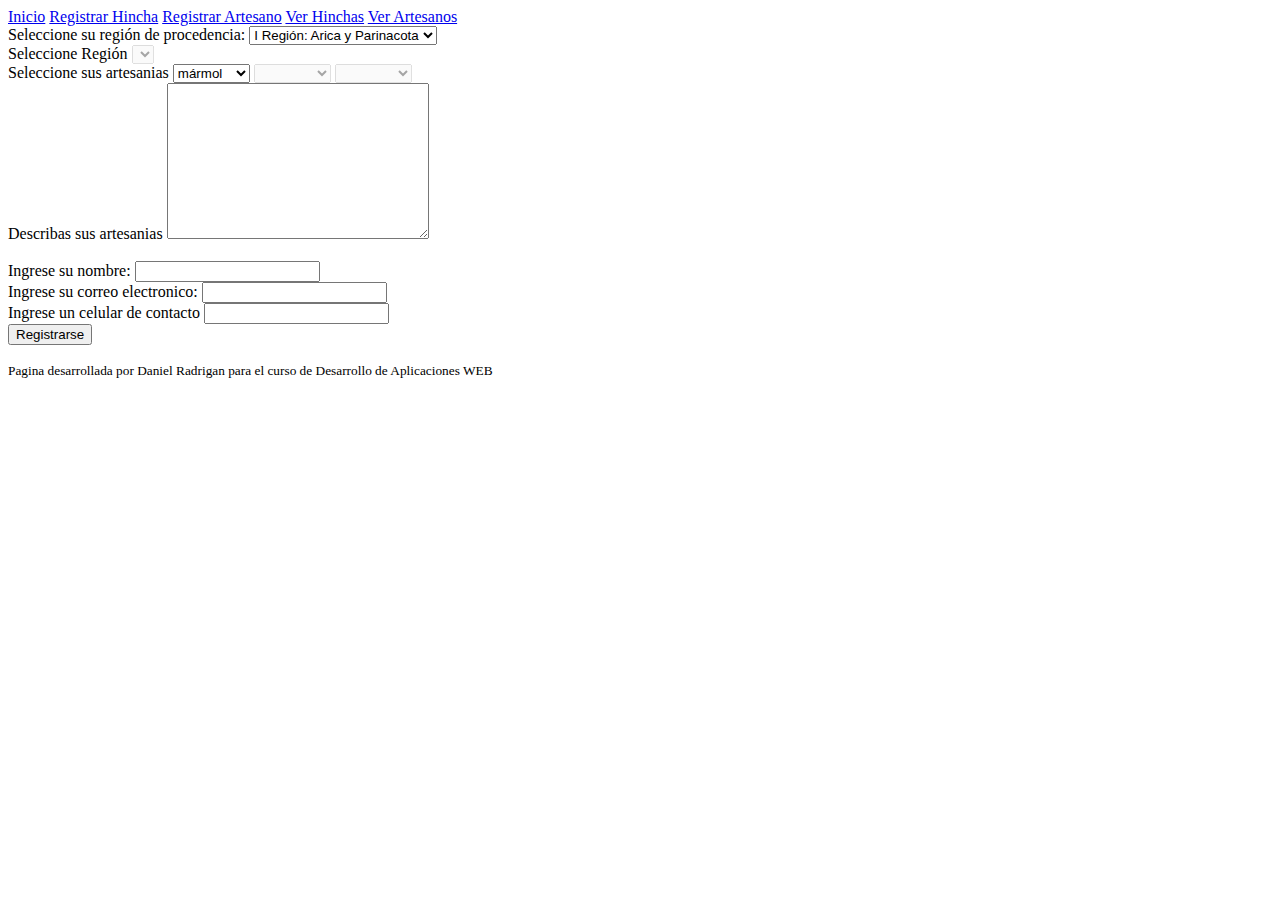
==== agregar-artesano.html @ 1e36548f "FEAT(agregar-artesano):se agregan las funcionalidades para seleccionar artesanias" ====
<!DOCTYPE html>
<html lang="es">
<head>
    <meta charset="UTF-8">
    <meta name="viewport" content="width=device-width, initial-scale=1.0">
    <title>Registrar Artesano</title>
</head>
<body>
    <header>
        <a href="./index.html">Inicio</a>
        <a href="./agregar-hincha.html">Registrar Hincha</a>
        <a href="./agregar-artesano.html">Registrar Artesano</a>
        <a href="./ver-hinchas.html">Ver Hinchas</a>
        <a href="./ver-artesanos.html">Ver Artesanos</a>
    </header>
    <div>
        <form>
            <div class="region">
                <label for="region">Seleccione su región de procedencia:</label>
                <select name="region" id="region">
                    <option value="Tarapacá">I Región: Arica y Parinacota</option>
                    <option value="Antofagasta">II Región</option>
                    <option value="Atacama">III Región</option>
                    <option value="Coquimbo">IV Región</option>
                    <option value="Valparaíso">V Región</option>
                    <option value="Región del Libertador Gral. Bernardo O’Higgins">VI Región</option>
                    <option value="Región del Maule">VII Región</option>
                    <option value="Región del Biobío">VIII Región</option>
                    <option value="Región de la Araucanía">IX Región</option>
                    <option value="Región de Los Lagos">X Región</option>
                    <option value="Región Aisén del Gral. Carlos Ibáñez del Campo">XI Región</option>
                    <option value="Región Metropolitana de Santiago">Región Metropolitana</option>
                    <option value="Región de Magallanes y de la Antártica Chilena">XII Región</option>
                    <option value="Región de Los Ríos">XIV Región</option>
                    <option value="Arica y Parinacota">XV Región</option>
                    <option value="Región de Ñuble">XVI Región</option>
                </select>
            </div>
            <div class="comuna">
                <label for="comuna">Seleccione Región</label>
                <select name="comuna" id="comuna" disabled="disabled">
                    <option value=""></option>
                </select>
            </div>
            <div class="artesanias">
                <label for="artesanias">Seleccione sus artesanias</label>
                <select name="artesanias" id="artesanias">
                    <option value="mármol">mármol</option>
                    <option value="madera">madera</option>
                    <option value="cerámica">cerámica</option>
                    <option value="mimbre">mimbre</option>
                    <option value="metal">metal</option>
                    <option value="cuero">cuero</option>
                    <option value="telas">telas</option>
                    <option value="telas">telas</option>
                    <option value="telas">telas</option>
                </select>
                <select name="artesanias2" id="artesanias2" disabled="disabled">
                    <option value=""></option>
                    <option value="mármol">mármol</option>
                    <option value="madera">madera</option>
                    <option value="cerámica">cerámica</option>
                    <option value="mimbre">mimbre</option>
                    <option value="metal">metal</option>
                    <option value="cuero">cuero</option>
                    <option value="telas">telas</option>
                    <option value="telas">telas</option>
                    <option value="telas">telas</option>
                </select>
                <select name="artesanias3" id="artesanias3" disabled="disabled">
                    <option value=""></option>
                    <option value="mármol">mármol</option>
                    <option value="madera">madera</option>
                    <option value="cerámica">cerámica</option>
                    <option value="mimbre">mimbre</option>
                    <option value="metal">metal</option>
                    <option value="cuero">cuero</option>
                    <option value="telas">telas</option>
                    <option value="telas">telas</option>
                    <option value="telas">telas</option>
                </select>
            </div>
            <div class="descripcion">
                <label for="descripcion">Describas sus artesanias</label>
                <textarea name="descripcion" id="descripcion" cols="30" rows="10"></textarea>
            </div>
            <div class="fotos">
                <input type="image" src="" alt="">
            </div>
            <div class="nombre">
                <label for="name">Ingrese su nombre:</label>
                <input type="text" name="name" id="name" maxlength="80">
            </div>
            <div class="email">
                <label for="mail">Ingrese su correo electronico:</label>
                <input type="email" name="mail" id="mail" maxlength="30">
            </div>
            <div class="telefono">
                <label for="phone">Ingrese un celular de contacto</label>
                <input type="number" name="phone" id="phone" maxlength="15">
            </div>

            <button id="Registrar-Artesano">Registrarse</button>
        </form>
    </div>
    <footer>
        <p>
            <small>Pagina desarrollada por Daniel Radrigan para el curso de Desarrollo de Aplicaciones WEB</small>
        </p>
    </footer>
    <script src="./funciones/agregar-artesano.js"></script>
</body>
</html>
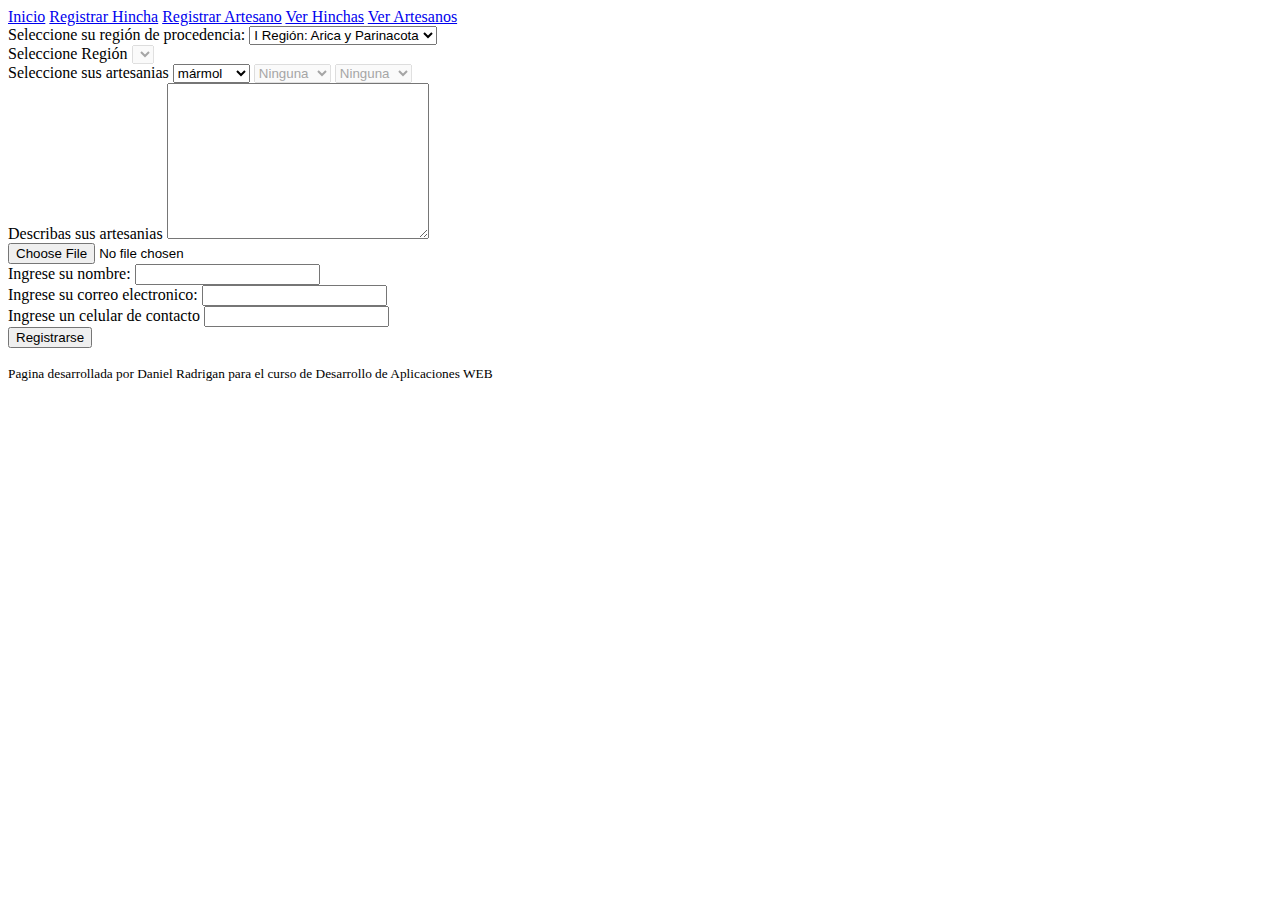
==== commit 3ef6073c: "FEAT(agregar-artesano->validacion):se agrega la validacion en el formulario" ====
--- a/agregar-artesano.html
+++ b/agregar-artesano.html
@@ -56,7 +56,7 @@
                     <option value="telas">telas</option>
                 </select>
                 <select name="artesanias2" id="artesanias2" disabled="disabled">
-                    <option value=""></option>
+                    <option value="">Ninguna</option>
                     <option value="mármol">mármol</option>
                     <option value="madera">madera</option>
                     <option value="cerámica">cerámica</option>
@@ -68,7 +68,7 @@
                     <option value="telas">telas</option>
                 </select>
                 <select name="artesanias3" id="artesanias3" disabled="disabled">
-                    <option value=""></option>
+                    <option value="">Ninguna</option>
                     <option value="mármol">mármol</option>
                     <option value="madera">madera</option>
                     <option value="cerámica">cerámica</option>
@@ -85,19 +85,19 @@
                 <textarea name="descripcion" id="descripcion" cols="30" rows="10"></textarea>
             </div>
             <div class="fotos">
-                <input type="image" src="" alt="">
+                <input type="file" accept="image/png, image/jpeg">
             </div>
             <div class="nombre">
                 <label for="name">Ingrese su nombre:</label>
-                <input type="text" name="name" id="name" maxlength="80">
+                <input type="text" name="name" id="name" autocomplete="name" maxlength="80">
             </div>
             <div class="email">
                 <label for="mail">Ingrese su correo electronico:</label>
-                <input type="email" name="mail" id="mail" maxlength="30">
+                <input type="email" name="mail" id="mail" autocomplete="email" maxlength="30">
             </div>
             <div class="telefono">
                 <label for="phone">Ingrese un celular de contacto</label>
-                <input type="number" name="phone" id="phone" maxlength="15">
+                <input type="number" name="phone" id="phone" autocomplete="mobile" maxlength="15">
             </div>
 
             <button id="Registrar-Artesano">Registrarse</button>
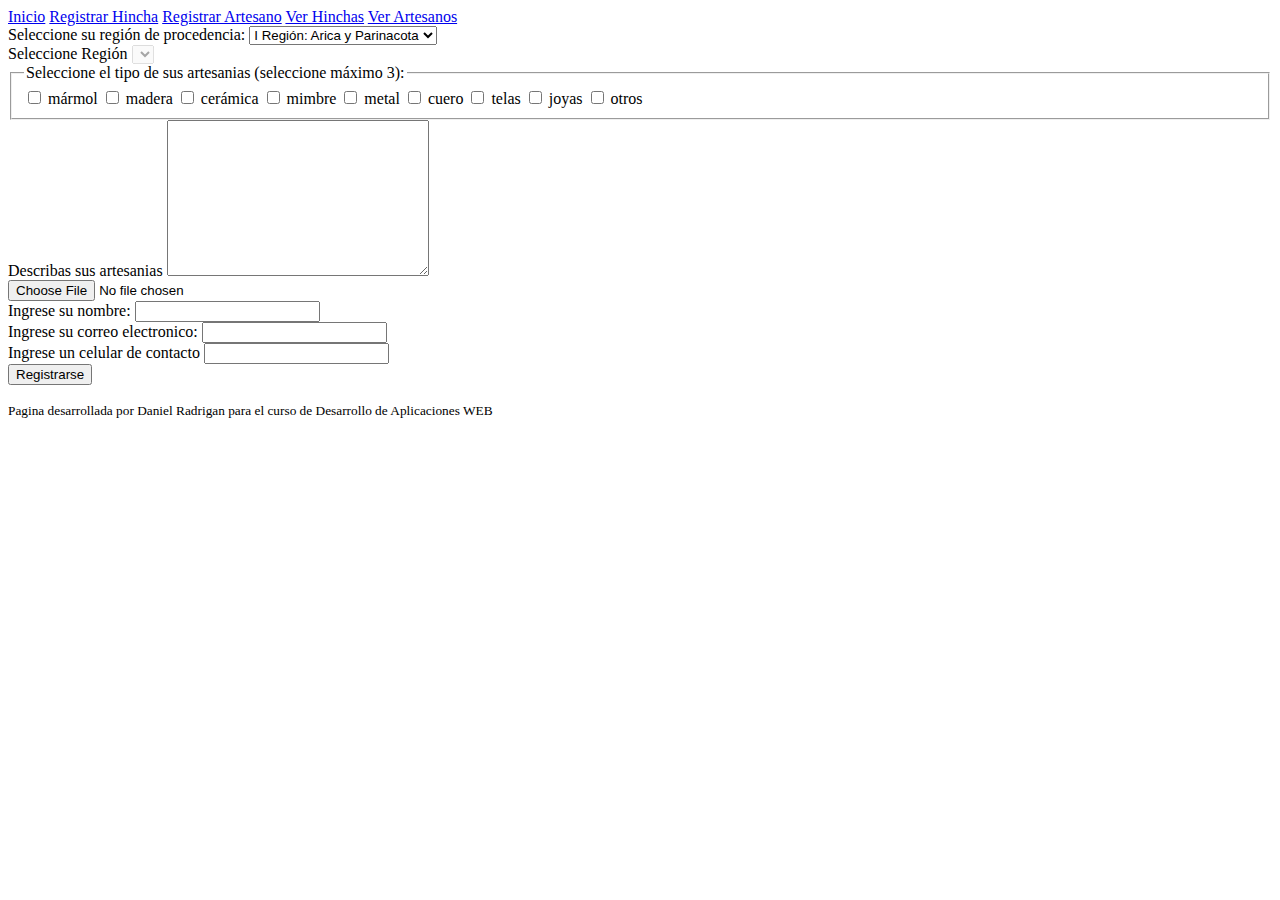
==== commit 3239b5ac: "REFACTOR(agregar-artesano): se cambian los 3 select por checkbox" ====
--- a/agregar-artesano.html
+++ b/agregar-artesano.html
@@ -43,42 +43,27 @@
                 </select>
             </div>
             <div class="artesanias">
-                <label for="artesanias">Seleccione sus artesanias</label>
-                <select name="artesanias" id="artesanias">
-                    <option value="mármol">mármol</option>
-                    <option value="madera">madera</option>
-                    <option value="cerámica">cerámica</option>
-                    <option value="mimbre">mimbre</option>
-                    <option value="metal">metal</option>
-                    <option value="cuero">cuero</option>
-                    <option value="telas">telas</option>
-                    <option value="telas">telas</option>
-                    <option value="telas">telas</option>
-                </select>
-                <select name="artesanias2" id="artesanias2" disabled="disabled">
-                    <option value="">Ninguna</option>
-                    <option value="mármol">mármol</option>
-                    <option value="madera">madera</option>
-                    <option value="cerámica">cerámica</option>
-                    <option value="mimbre">mimbre</option>
-                    <option value="metal">metal</option>
-                    <option value="cuero">cuero</option>
-                    <option value="telas">telas</option>
-                    <option value="telas">telas</option>
-                    <option value="telas">telas</option>
-                </select>
-                <select name="artesanias3" id="artesanias3" disabled="disabled">
-                    <option value="">Ninguna</option>
-                    <option value="mármol">mármol</option>
-                    <option value="madera">madera</option>
-                    <option value="cerámica">cerámica</option>
-                    <option value="mimbre">mimbre</option>
-                    <option value="metal">metal</option>
-                    <option value="cuero">cuero</option>
-                    <option value="telas">telas</option>
-                    <option value="telas">telas</option>
-                    <option value="telas">telas</option>
-                </select>
+                <fieldset>
+                    <legend>Seleccione el tipo de sus artesanias (seleccione máximo 3):</legend>
+                    <input type="checkbox" name="artesania" id="mármol" value="mármol">
+                    <label for="mármol">mármol</label>
+                    <input type="checkbox" name="artesania" id="madera" value="madera">
+                    <label for="madera">madera</label>
+                    <input type="checkbox" name="artesania" id="cerámica" value="cerámica">
+                    <label for="cerámica">cerámica</label>
+                    <input type="checkbox" name="artesania" id="mimbre" value="mimbre">
+                    <label for="mimbre">mimbre</label>
+                    <input type="checkbox" name="artesania" id="metal" value="metal">
+                    <label for="metal">metal</label>
+                    <input type="checkbox" name="artesania" id="cuero" value="cuero">
+                    <label for="cuero">cuero</label>
+                    <input type="checkbox" name="artesania" id="telas" value="telas">
+                    <label for="telas">telas</label>
+                    <input type="checkbox" name="artesania" id="joyas" value="joyas">
+                    <label for="joyas">joyas</label>
+                    <input type="checkbox" name="artesania" id="otros" value="otros">
+                    <label for="otros">otros</label>
+                </fieldset>
             </div>
             <div class="descripcion">
                 <label for="descripcion">Describas sus artesanias</label>
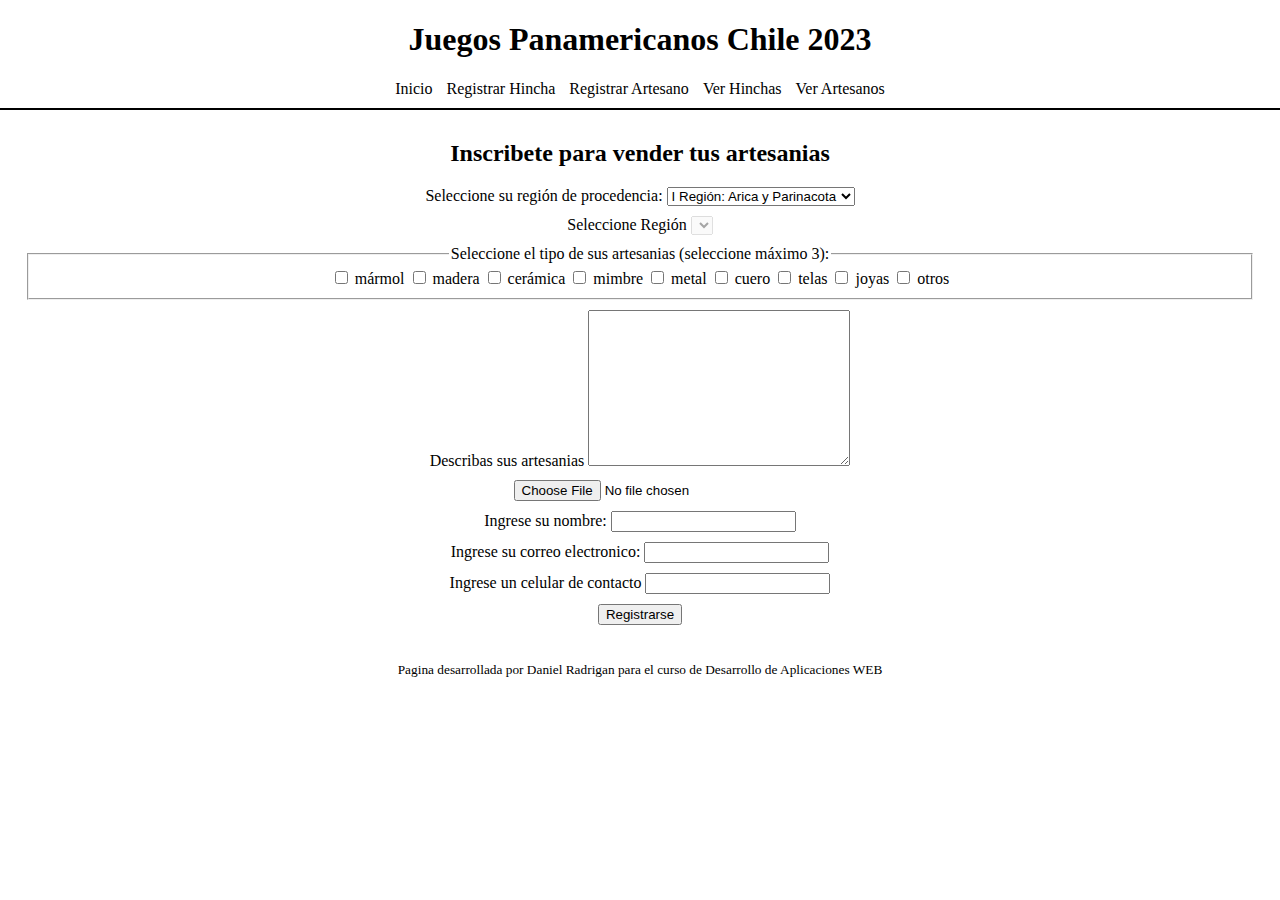
==== commit a5634060: "FEAT(style): se agregan estilos a las paginas principales" ====
--- a/agregar-artesano.html
+++ b/agregar-artesano.html
@@ -4,16 +4,19 @@
     <meta charset="UTF-8">
     <meta name="viewport" content="width=device-width, initial-scale=1.0">
     <title>Registrar Artesano</title>
+    <link rel="stylesheet" href="./style/agregar-artesano.css">
 </head>
 <body>
     <header>
+        <h1>Juegos Panamericanos Chile 2023</h1>
         <a href="./index.html">Inicio</a>
         <a href="./agregar-hincha.html">Registrar Hincha</a>
         <a href="./agregar-artesano.html">Registrar Artesano</a>
         <a href="./ver-hinchas.html">Ver Hinchas</a>
         <a href="./ver-artesanos.html">Ver Artesanos</a>
     </header>
-    <div>
+    <div class="container">
+        <h2>Inscribete para vender tus artesanias</h2>
         <form>
             <div class="region">
                 <label for="region">Seleccione su región de procedencia:</label>
--- a/style/agregar-artesano.css
+++ b/style/agregar-artesano.css
@@ -0,0 +1,34 @@
+body{
+    margin: 0;
+}
+header{
+    margin: 0;
+    border-bottom: 2px solid black;
+    padding-bottom: 10px;
+    text-align: center;
+}
+header a{
+    color: #000;
+    text-decoration: none;
+    padding: 5px;
+}
+
+.container{
+    margin: 30px 25px;
+    text-align: center;
+}
+form div{
+    margin-bottom: 10px;
+}
+
+
+
+
+
+footer{
+    padding: 5px;
+    text-align: center;
+}
+footer p{
+    margin: 0;
+}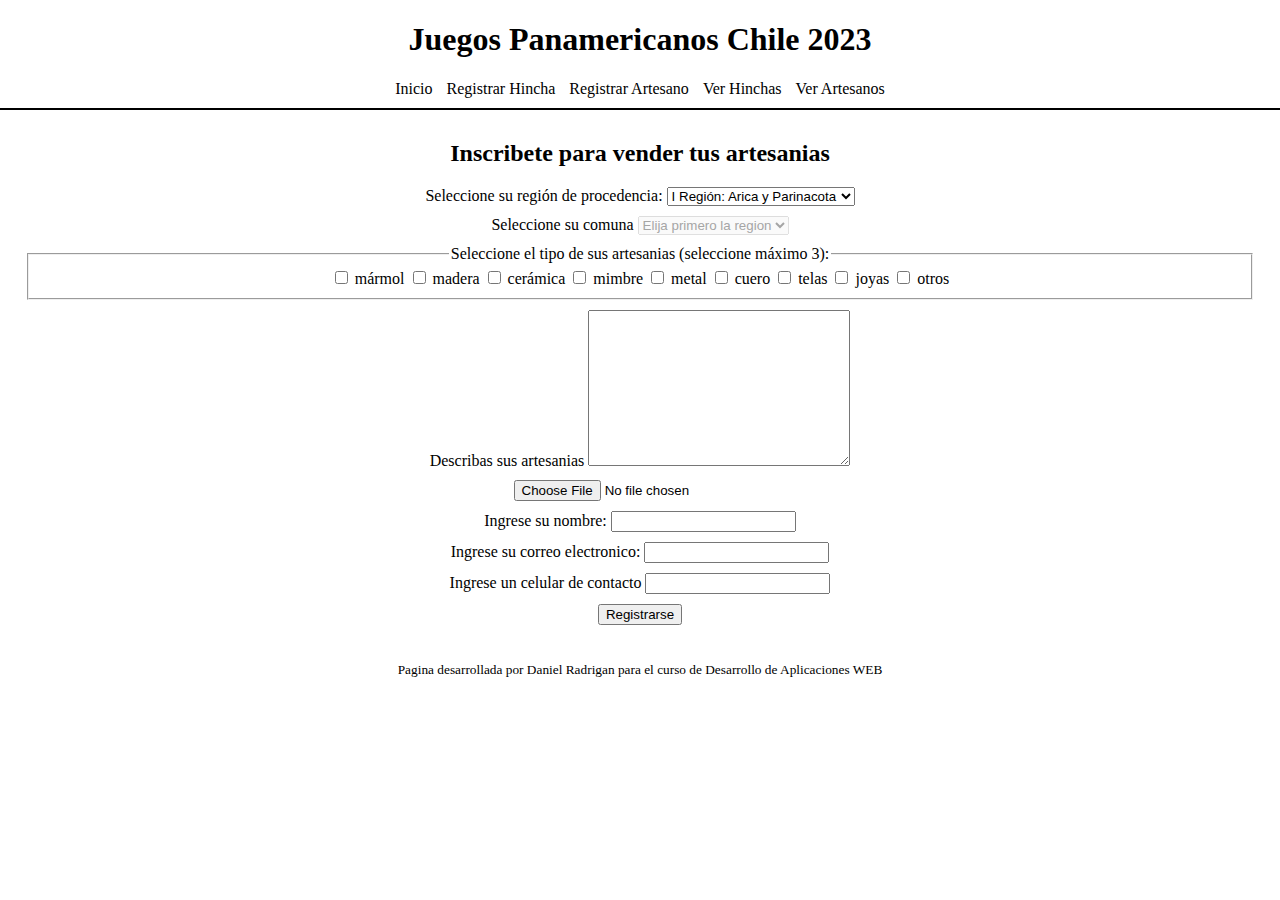
==== commit e702a5f6: "REFACTOR(agregar-hincha): se cambia el select de deporte por checkbox" ====
--- a/agregar-artesano.html
+++ b/agregar-artesano.html
@@ -40,9 +40,9 @@
                 </select>
             </div>
             <div class="comuna">
-                <label for="comuna">Seleccione Región</label>
+                <label for="comuna">Seleccione su comuna</label>
                 <select name="comuna" id="comuna" disabled="disabled">
-                    <option value=""></option>
+                    <option value="">Elija primero la region</option>
                 </select>
             </div>
             <div class="artesanias">
@@ -85,7 +85,7 @@
             </div>
             <div class="telefono">
                 <label for="phone">Ingrese un celular de contacto</label>
-                <input type="number" name="phone" id="phone" autocomplete="mobile" maxlength="15">
+                <input type="tel" name="phone" id="phone" autocomplete="mobile" maxlength="15">
             </div>
 
             <button id="Registrar-Artesano">Registrarse</button>
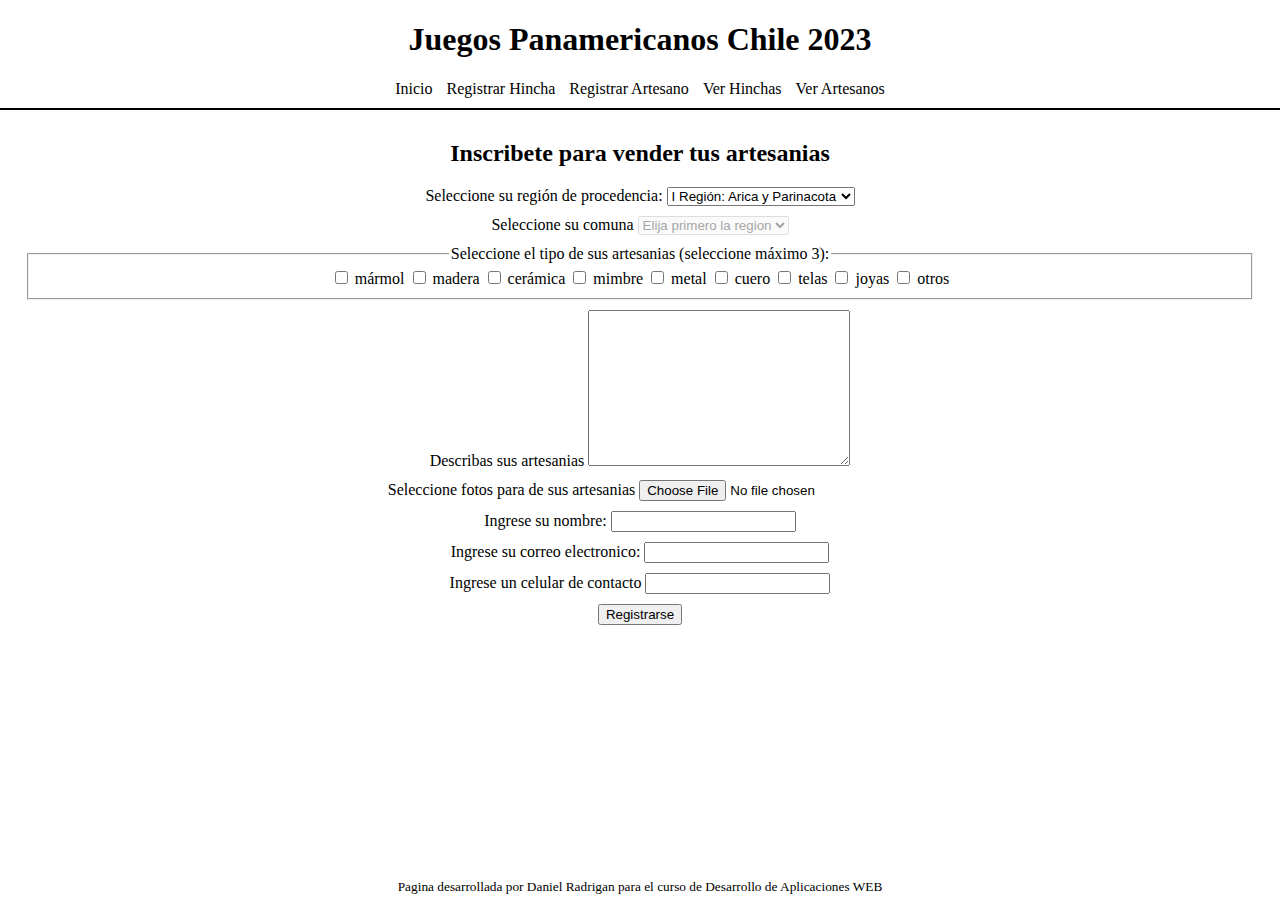
==== commit 35c92239: "FEAT(agregar-artesano): se agregan span para validaciones" ====
--- a/agregar-artesano.html
+++ b/agregar-artesano.html
@@ -19,7 +19,7 @@
         <h2>Inscribete para vender tus artesanias</h2>
         <form>
             <div class="region">
-                <label for="region">Seleccione su región de procedencia:</label>
+                <label for="region">Seleccione su región de procedencia: <span id="region-span"></span></label>
                 <select name="region" id="region">
                     <option value="Tarapacá">I Región: Arica y Parinacota</option>
                     <option value="Antofagasta">II Región</option>
@@ -40,14 +40,14 @@
                 </select>
             </div>
             <div class="comuna">
-                <label for="comuna">Seleccione su comuna</label>
+                <label for="comuna">Seleccione su comuna <span id="comuna-span"></span></label>
                 <select name="comuna" id="comuna" disabled="disabled">
                     <option value="">Elija primero la region</option>
                 </select>
             </div>
             <div class="artesanias">
                 <fieldset>
-                    <legend>Seleccione el tipo de sus artesanias (seleccione máximo 3):</legend>
+                    <legend>Seleccione el tipo de sus artesanias (seleccione máximo 3): <span id="artesania-span"></span></legend>
                     <input type="checkbox" name="artesania" id="mármol" value="mármol">
                     <label for="mármol">mármol</label>
                     <input type="checkbox" name="artesania" id="madera" value="madera">
@@ -69,22 +69,25 @@
                 </fieldset>
             </div>
             <div class="descripcion">
-                <label for="descripcion">Describas sus artesanias</label>
+                <label for="descripcion">Describas sus artesanias <span id="desc-span"></span></label>
                 <textarea name="descripcion" id="descripcion" cols="30" rows="10"></textarea>
             </div>
             <div class="fotos">
-                <input type="file" accept="image/png, image/jpeg">
+                <label for="photo">Seleccione fotos para de sus artesanias <span id="fotos-span"></span></label>
+                <input name="photo" id="photo" type="file" accept="image/png, image/jpeg">
+                <div class="foto2"></div>
+                <div class="foto3"></div>
             </div>
             <div class="nombre">
-                <label for="name">Ingrese su nombre:</label>
+                <label for="name">Ingrese su nombre: <span id="name-span"></span></label>
                 <input type="text" name="name" id="name" autocomplete="name" maxlength="80">
             </div>
             <div class="email">
-                <label for="mail">Ingrese su correo electronico:</label>
+                <label for="mail">Ingrese su correo electronico: <span id="mail-span"></span></label>
                 <input type="email" name="mail" id="mail" autocomplete="email" maxlength="30">
             </div>
             <div class="telefono">
-                <label for="phone">Ingrese un celular de contacto</label>
+                <label for="phone">Ingrese un celular de contacto <span id="phone-span"></span></label>
                 <input type="tel" name="phone" id="phone" autocomplete="mobile" maxlength="15">
             </div>
 
--- a/style/agregar-artesano.css
+++ b/style/agregar-artesano.css
@@ -28,6 +28,10 @@
 footer{
     padding: 5px;
     text-align: center;
+    position: absolute;
+    bottom: 0;
+    left: 0;
+    right: 0;
 }
 footer p{
     margin: 0;
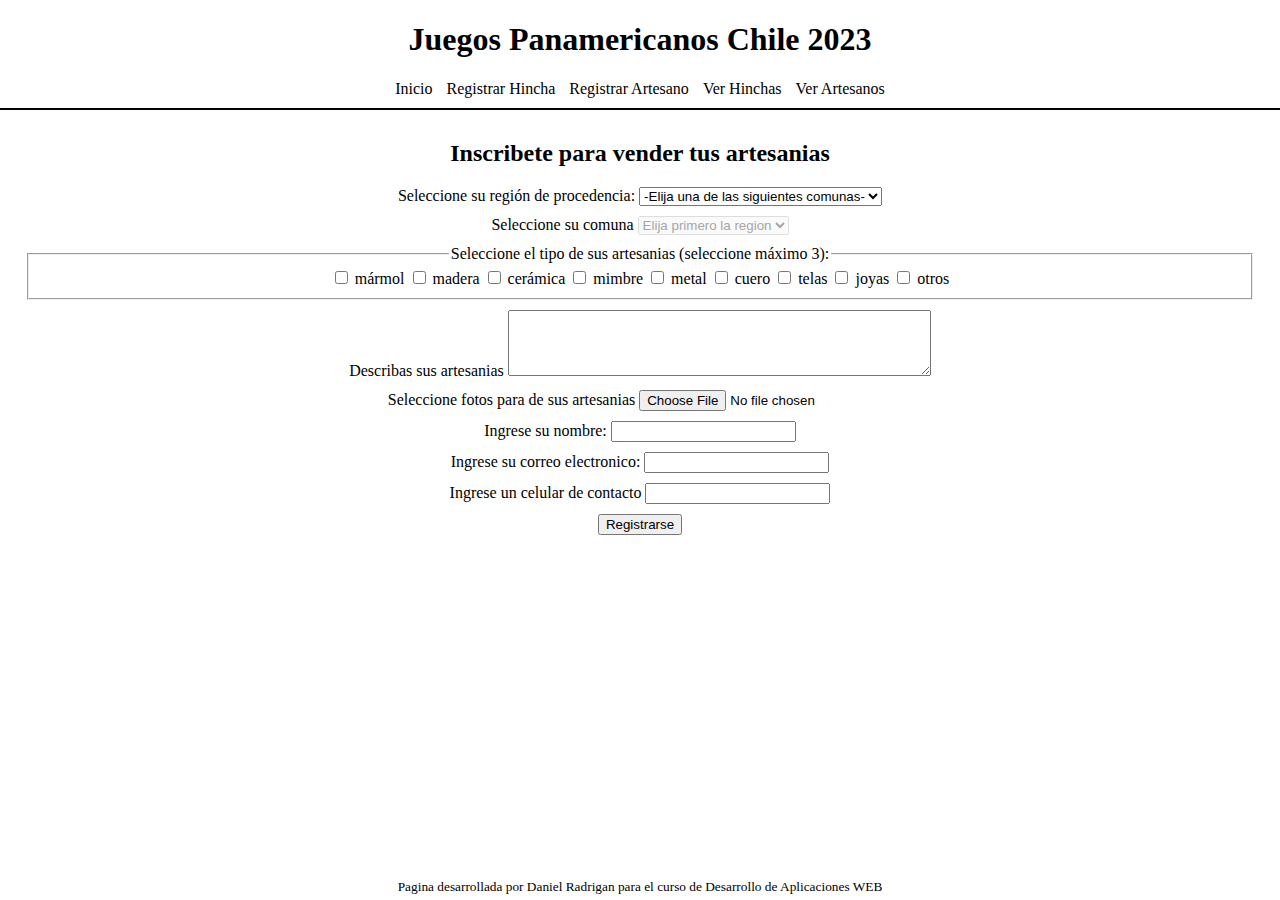
==== commit bbab1760: "FEAT(agregar-artesano): se crea la validación" ====
--- a/agregar-artesano.html
+++ b/agregar-artesano.html
@@ -17,10 +17,11 @@
     </header>
     <div class="container">
         <h2>Inscribete para vender tus artesanias</h2>
-        <form>
+        <form id="formulario">
             <div class="region">
                 <label for="region">Seleccione su región de procedencia: <span id="region-span"></span></label>
                 <select name="region" id="region">
+                    <option value="">-Elija una de las siguientes comunas-</option>
                     <option value="Tarapacá">I Región: Arica y Parinacota</option>
                     <option value="Antofagasta">II Región</option>
                     <option value="Atacama">III Región</option>
@@ -70,13 +71,13 @@
             </div>
             <div class="descripcion">
                 <label for="descripcion">Describas sus artesanias <span id="desc-span"></span></label>
-                <textarea name="descripcion" id="descripcion" cols="30" rows="10"></textarea>
+                <textarea name="descripcion" id="descripcion" cols="50" rows="4"></textarea>
             </div>
             <div class="fotos">
                 <label for="photo">Seleccione fotos para de sus artesanias <span id="fotos-span"></span></label>
                 <input name="photo" id="photo" type="file" accept="image/png, image/jpeg">
-                <div class="foto2"></div>
-                <div class="foto3"></div>
+                <div id="foto2"></div>
+                <div id="foto3"></div>
             </div>
             <div class="nombre">
                 <label for="name">Ingrese su nombre: <span id="name-span"></span></label>
@@ -93,6 +94,7 @@
 
             <button id="Registrar-Artesano">Registrarse</button>
         </form>
+        <span id="msg"></span>
     </div>
     <footer>
         <p>
--- a/style/agregar-artesano.css
+++ b/style/agregar-artesano.css
@@ -21,7 +21,9 @@
     margin-bottom: 10px;
 }
 
-
+span{
+    color: red;
+}
 
 
 
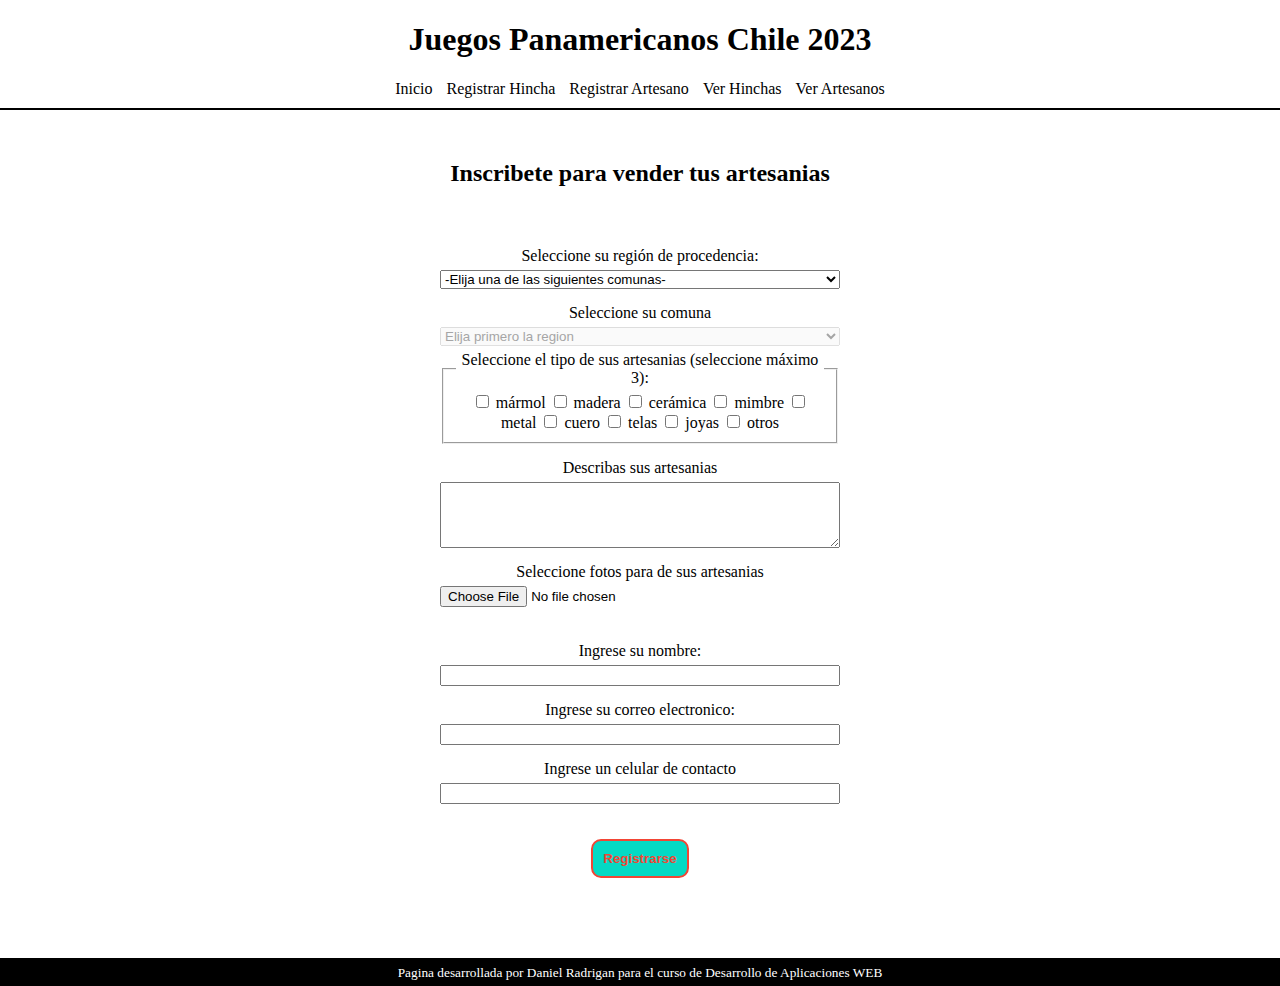
==== commit 61be41dd: "STYLE(artesanos): se agregan estilos a agregar artesano y ver artesano" ====
--- a/agregar-artesano.html
+++ b/agregar-artesano.html
@@ -92,7 +92,7 @@
                 <input type="tel" name="phone" id="phone" autocomplete="mobile" maxlength="15">
             </div>
 
-            <button id="Registrar-Artesano">Registrarse</button>
+            <button class="boton" id="Registrar-Artesano">Registrarse</button>
         </form>
         <span id="msg"></span>
     </div>
--- a/style/agregar-artesano.css
+++ b/style/agregar-artesano.css
@@ -25,16 +25,47 @@
     color: red;
 }
 
+.boton{
+    font-weight: bold;
+    padding: 10px;
+    border: 2px solid #f24535;
+    border-radius: 10px;
+    margin: 30px;
+    color: #f24535;
+    background-color: #04d9c4;
+    cursor: pointer;
+}
+.boton:hover{
+    color: #0583f2;
+}
 
 
 footer{
     padding: 5px;
     text-align: center;
-    position: absolute;
-    bottom: 0;
-    left: 0;
-    right: 0;
+    background-color: black;
 }
 footer p{
     margin: 0;
+    color: white;
+}
+
+@media (min-width: 1024px){
+    .container{
+        max-width: 700px;
+        margin: 50px auto;
+    }
+    .container h2{
+        margin-bottom: 50px;
+    }
+    .container div{
+        margin: 5px auto;
+        width: 400px;
+        display: flex;
+        flex-direction: column;
+    }
+    .container label{
+        margin-top: 10px;
+        margin-bottom: 5px;
+    }
 }